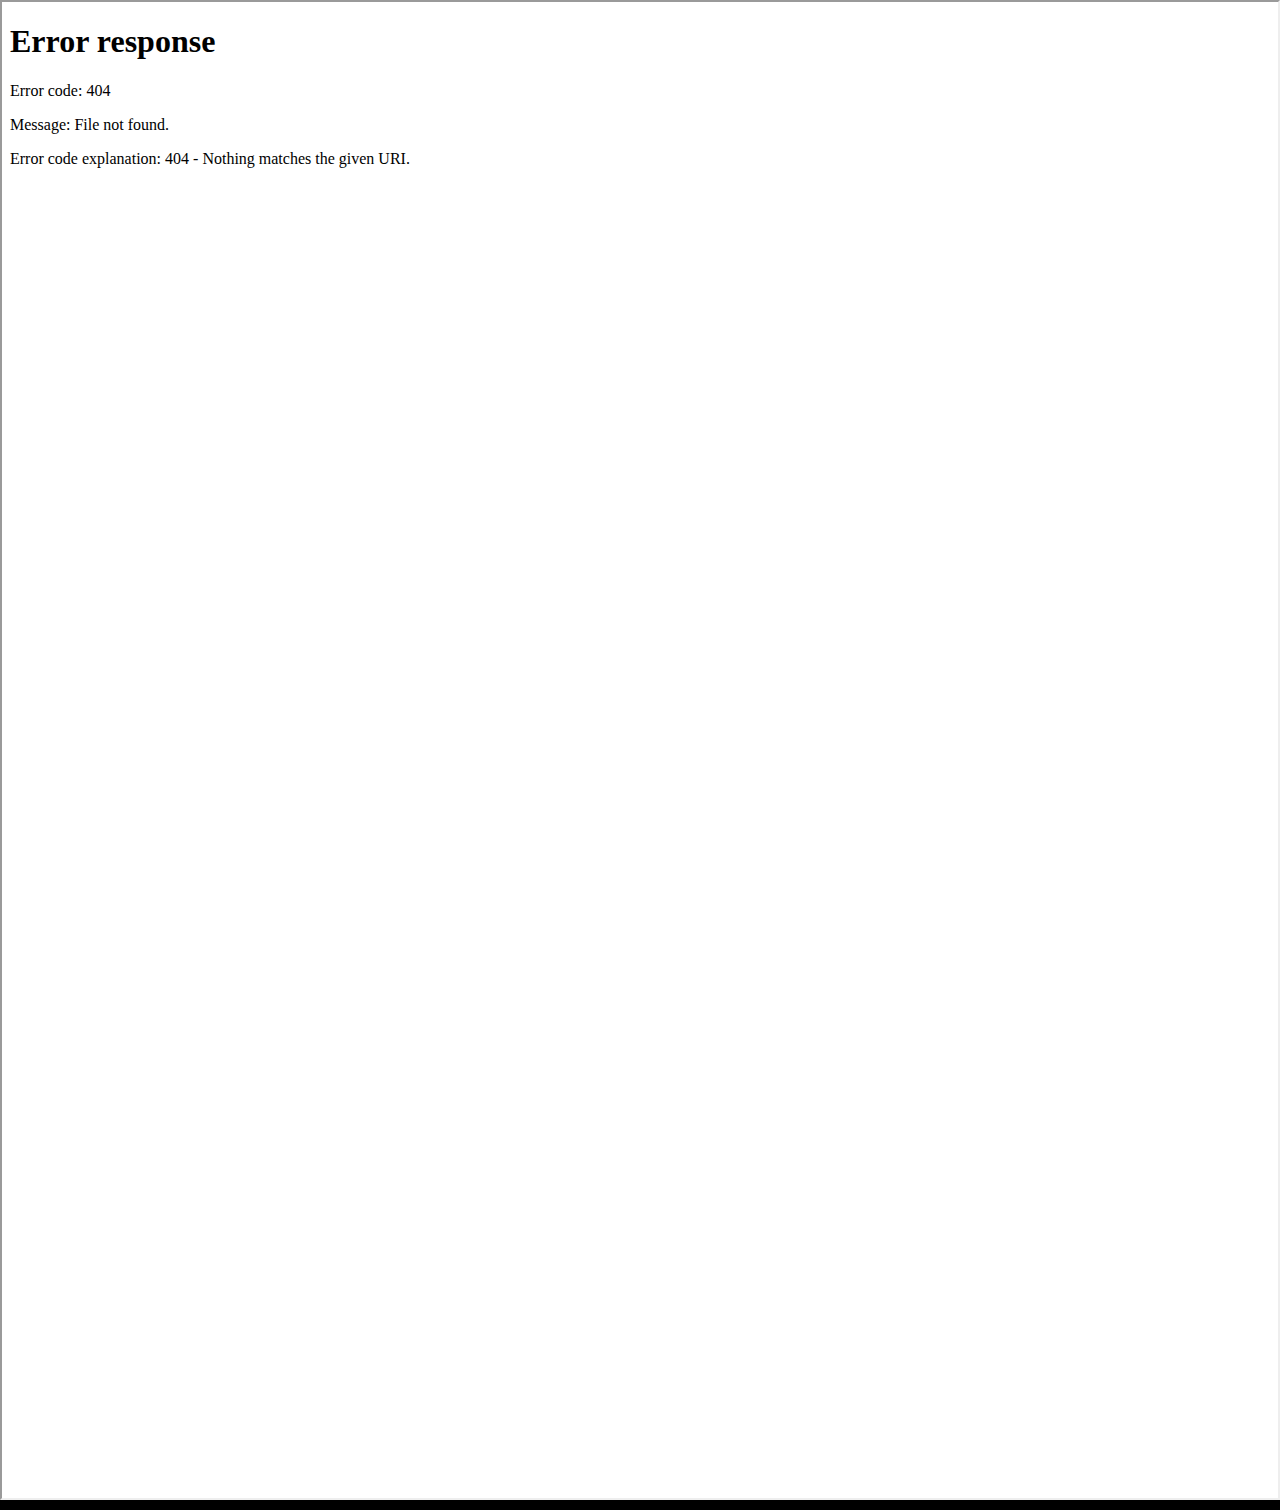
==== resume.html @ 412e999b "Update resume.html" ====
<!DOCTYPE html>
<html lang="en">

<head>
  <meta charset="UTF-8" />
  <meta name="viewport" content="width=device-width, initial-scale=1.0" />
  <link rel="shortcut icon" type="image/png" href="./images/favicon.png" />

  <!-- Put your site title here -->
  <title>
    Salar Houshvand | Software Developer 
  </title>

  <meta name="description" content="Add small description of yourslef.">
  <!-- Add some coding keywords below, Ex: (React, CSS etc) -->
  <meta name="keywords" content="Put your name, skills and some coding keywords" />
  <link rel="stylesheet" href="index.css" />
</head>

<body>
    <div style="text-align: center;">
    <iframe src="./WebDevResume.pdf" width="100%" height="1500px" style="background-color: white;"></iframe>
        
    
</div>
 
</body>

</html>
---- index.css ----
/* --------------------------------------- */
/* ----- Basic Setup ----- */
/* --------------------------------------- */

@font-face {
    font-family: 'Hk Grotesk';
    font-style: normal;
    font-weight: 400;
    src: url('./fonts/HKGrotesk-Regular.woff') format('woff');
}

@font-face {
    font-family: 'Jost';
    font-style: normal;
    font-weight: 400;
    src: url('./fonts/Jost-Regular.ttf') format('woff');
}

* {
    margin: 0;
    padding: 0;
    box-sizing: inherit;
}

:root {
    --font-size-small: 1.8rem;
    --font-size-normal: 2.2rem;
    --font-size-medium: 2.8rem;
    --font-size-medium-1: 3.6rem;
    --font-size-large: 5.5rem;
    --font-size-huge: 7.5rem;
    --font-stack: 'Hk Grotesk', sans-serif;

    --line-height-normal: 1.7;
    --line-height-small: 1.2;

    --black: #000;
    --pink: #24afff;
    --white: #f0e9f2;
    --white-1: #e5e5e6da;


    --container-max-width: 1180px;
    --container-normal-width: 800px;
    --container-medium-width: 700px; 
    --container-small-width: 500px;

    --gutter-huge: 12rem;
    --gutter-medium: 6rem;
    --gutter-normal: 3rem;
    --gutter-small-1: 2.5rem;
    --gutter-small: 2rem;

    --border-light: 1px solid rgb(36, 35, 35);
}

html {
    font-size: 62.5%; /* (16/10)*100 = 62.5% => 1rem = 10px */
    box-sizing: border-box;
    scroll-behavior: smooth;
}

@media(max-width: 1000px) {
    html {
        font-size: 52%;
    }
}

body {
    font-size: var(--font-size-small);
    font-family: var(--font-stack);
    font-weight: 400;
    color: var(--white-1);
    line-height: var(--line-height-normal);
    background: var(--black);
    overflow-x: hidden;
}

.row {
    max-width: var(--container-max-width);
    margin: 0 auto;
}

@media(max-width: 1340px) {
    .row {
        max-width: 1100px;
    }
}

@media(max-width: 1240px) {
    .row {
        padding: 0 var(--gutter-medium);
    }
}

@media(max-width: 600px) {
    .row {
        padding: 0 var(--gutter-normal);
    }
}

@media(max-width: 600px) {
    .row {
        padding: 0 var(--gutter-small);
    }
}

section {
    padding: var(--gutter-huge) 0;
    border-bottom: var(--border-light);
}

img {
    object-fit: contain;
    max-width: 100%;
}

/* --------------------------------------- */
/* ----- Headlines and Paragraphs ----- */
/* --------------------------------------- */

h1,
h2,
h3 {
    font-family: 'Jost', sans-serif;
    font-weight: 400;
    line-height: var(--line-height-small);
    color: var(--white);
}

.heading-primary {
    line-height: 1;
    font-size: var(--font-size-huge);
    font-weight: 400;
}

@media(max-width: 900px) {
    .heading-primary {
        font-size: 6.5rem;
    }
}

h2 {
    font-size: var(--font-size-large);
    margin-bottom: var(--gutter-medium);
}

h2::after {
    content: '';
    display: block;
    height: 2px;
    width: 10rem;
    background: var(--pink);
    margin: var(--gutter-small) 0;
}

h3 {
    font-size: var(--font-size-medium-1);
    margin-bottom: var(--gutter-small);
}

@media(max-width: 500px) {
    .heading-primary {
        font-size: var(--font-size-large);
    }

    h2 {
        font-size: var(--font-size-medium-1);
    }

    h3 {
        font-size: var(--font-size-medium);
    }
}

p {
    margin: var(--gutter-small-1) 0;
}

@media(max-width: 900px) {
    p { 
        max-width: var(--container-small-width);
    }
}

/* --------------------------------------- */
/* ----- Buttons and Links ----- */
/* --------------------------------------- */

a {
    color: var(--white);
    font-weight: 400;
    font-family: 'Jost', sans-serif;
    transition: all .2s;
    outline: 2px solid transparent;
}

::-moz-focus-inner {
    border: 0;
}

button:focus,
a:focus {
    outline: 2px solid var(--pink);
}

body:not(.user-is-tabbing) button:focus,
body:not(.user-is-tabbing) a:focus {
    outline: none;
}

.link:hover {
    color: var(--pink);
}

.btn {
    position: relative;
    display: inline-block;
    padding: 1rem 4.2rem;
    text-decoration: none;
    color: inherit;
    border: 1px solid  var(--pink);
    font-weight: 400;
}

.btn:focus {
    outline: none;
}

.btn::after {
    content: '';
    display: block;
    position: absolute;
    top: 0;
    left: 0;
    right: 100%;
    background: var(--white);
    height: 100%;
    z-index: -1;
    transition: all 0.2s cubic-bezier(1, 0.68, 0.16, 0.9);
}

.btn:hover::after,
.btn:focus::after {
    right: 0;
    background: var(--pink);
}

.btn--pink {
    background: var(--pink);
    transition: all 0.2s;
}

.btn--pink::after {
    display: none;
}

.btn--pink:hover,
.btn--pink:focus {
    background: transparent;
}

.link__text {
    position: relative;
    display: inline-block;
    padding: .6rem;
    color: inherit;
    text-decoration: none;
    border-bottom: 1px solid var(--pink);
}

.link__text::after {
    content: '';
    display: block;
    position: absolute;
    top: 0;
    left: 0;
    right: 100%;
    background: var(--white);
    height: 100%;
    z-index: -1;
    transition: all 0.2s cubic-bezier(1, 0.68, 0.16, 0.9);
}

.link__text:focus {
    outline: none;
}

.link__text:hover::after,
.link__text:focus:after {
    right: 0;
    background: var(--pink);
}

.link__text span {
    padding-left: 1rem;
    font-family: sans-serif;
}

/* ----- Back to Top ----- */

.back-to-top {
    position: fixed;
    bottom: 4rem;
    right: 4rem;
    display: flex;
    justify-content: center;
    align-items: center;
    height: 5.5rem;
    width: 5.5rem;
    background-color: var(--pink);
    border-radius: 50%;
    z-index: 10;
    visibility: hidden;
    transition: all .4s;
}

.back-to-top__image {
    height: 70%;
}

@media(max-width: 900px) {
    .back-to-top {
        right: 2rem;
    }
}

@media(max-width: 500px) {
    .back-to-top {
        right: 1rem;
    }
}

/* --------------------------------------- */
/* ----- Navigation ----- */
/* --------------------------------------- */

.nav {
    display: flex;
    justify-content: flex-end;
    padding: var(--gutter-normal) 0;
}

.nav__items {
    display: flex;
    list-style: none;
}

.nav__item:not(:last-child) {
    margin-right: var(--gutter-medium);
}

@media(max-width: 500px) {
    .nav {
        justify-content: center;
    }
}

@media(max-width: 400px) {
    .nav__item:not(:last-child) {
        margin-right: var(--gutter-normal);
    }
}

@media(max-width: 300px) {
    .nav {
        font-size: var(--font-size-small);
    }
}

.nav__link {
    position: relative;
    display: inline-block;
    padding: 1rem 0;
    text-decoration: none;
    color: inherit;
    transition: all .2s;
}

.nav__link::after {
    content: '';
    position: absolute;
    bottom: 0;
    left: 0;
    right: 100%;
    display: inline-block;
    height: 1rem;
    background: var(--white);
    transition: all 0.25s cubic-bezier(1, 0.68, 0.16, 0.9);
}

.nav__link:hover {
    color: var(--pink);
}

.nav__link:hover::after {
    right: 0;
    height: 2px;
    background: var(--pink);
}

/* --------------------------------------- */
/* ----- Header ----- */
/* --------------------------------------- */

.header {
    background: linear-gradient(rgba(0,0,0, .1), rgba(0,0,0, .4)), 
        url('./images/header.jpg');
    height: 100vh;
    background-size: 100%;
    background-position: center;
    
    font-size: var(--font-size-normal);
    -webkit-background-size: cover;
-moz-background-size: cover;
-o-background-size: cover;
}


.header__text {
    position: absolute;
    top: 50%;
    transform: translateY(-50%);
}

.header__text p {
    margin: 1.5rem 0 3.5rem;
    max-width: var(--container-medium-width);
    font-family: 'Jost', sans-serif;
    font-size: var(--font-size-medium);
}

@media(max-width: 500px) {
    .header {
        text-align: center;
    }

    .header__text p {
        transform: scale(.8);
    }
}

/* --------------------------------------- */
/* ----- Work ----- */
/* --------------------------------------- */

.work__box {
    display: flex;
    align-items: center;
}

@media(max-width: 900px) {
    .work__box {
        align-items: initial;
        flex-direction: column-reverse;
    }
}

.work__box:not(:last-child) {
    margin-bottom: 25rem;
}

@media(max-width: 500px) {
    .work__box:not(:last-child) {
        margin-bottom: 20rem;
    }
}

.work__links {
    display: flex;
    align-items: center;
}

.work__text {
    flex: 0 0 30%;
}

.work__list {
    /* list-style-type: square; */
    list-style-position: inside;
    margin-bottom: var(--gutter-normal);
}

.work__code {
    display: block;
    height: 3rem;
    margin-left: var(--gutter-normal);
    transition: all .3s;
}

.work__code:hover {
    transform: scale(1.2);
}

.work__image-box {
    margin-bottom: var(--gutter-normal);
}

@media(min-width: 901px) {
    .work__image-box {
        flex: 1;
        margin: 0 0 0 10rem;
    }
}

@media(max-width: 900px) {
    .work__code {
        height: 4rem;
    }
}

/* --------------------------------------- */
/* ----- Clients ----- */
/* --------------------------------------- */

.client__logos {
    display: flex;
    justify-content: space-between;
    filter: invert(100%) grayscale(100%) opacity(.8);
}

.client__logo {
    height: 6.5rem;
    max-width: 18rem;
}

@media(max-width: 1240px) {
    .client__logos {
        overflow-x: scroll;
        padding: var(--gutter-normal);
    }

    .client__logo:not(:last-of-type) {
        margin-right: var(--gutter-medium);
    }
}

/* --------------------------------------- */
/* ----- About ----- */
/* --------------------------------------- */

.about__content {
    display: flex;
    flex-direction: row-reverse;
    align-items: center;
}

@media(max-width: 900px) {
    .about__content {
        flex-direction: column-reverse;
        align-items: initial;
    }
}

.about__photo-container {
    margin-bottom: var(--gutter-normal);
}

@media(min-width: 901px) {
    .about__text {
        flex: 0 0 100%;
    }
    
    .about__photo-container {
        flex: 1;
        margin: 0 var(--gutter-huge) 0 0;
    }
}

/* --------------------------------------- */
/* ----- Contact ----- */
/* --------------------------------------- */

.contact__info {
    max-width: var(--container-medium-width);
}

/* --------------------------------------- */
/* ----- Footer ----- */
/* --------------------------------------- */

.footer {
    text-align: center;
    padding: var(--gutter-medium) 0 var(--gutter-normal);
}

.footer__social-links {
    display: flex;
    justify-content: center;
    padding: var(--gutter-normal) 0;
    list-style: none;
}

.footer__social-link-item:not(:last-of-type) {
    margin-right: var(--gutter-small);
}

.footer__social-image {
    height: 4rem;
}

.footer__github-buttons {
    display: flex;
    justify-content: center;
}

.footer__github-buttons iframe {
    height: 2.5rem;
    width: 80px;
    transform: translateY(3px);
}




.header__social-links {
    display: flex;
    justify-content: left;
    padding: var(--gutter-normal) 0;
    list-style: none;
}

.header__social-link-item:not(:last-of-type) {
    margin-right: var(--gutter-small);
}

.header__social-image {
    height: 4rem;
}

@media(max-width: 500px) {
    .footer {
        padding: var(--gutter-medium) 0;
    } 

    .header__social-links{
        justify-content: center;
    }

}
.tools-list{
    width: 25px;
    height: 25px;
    margin-bottom: -5px;
    
}

figcaption{
    color: white !important;
}
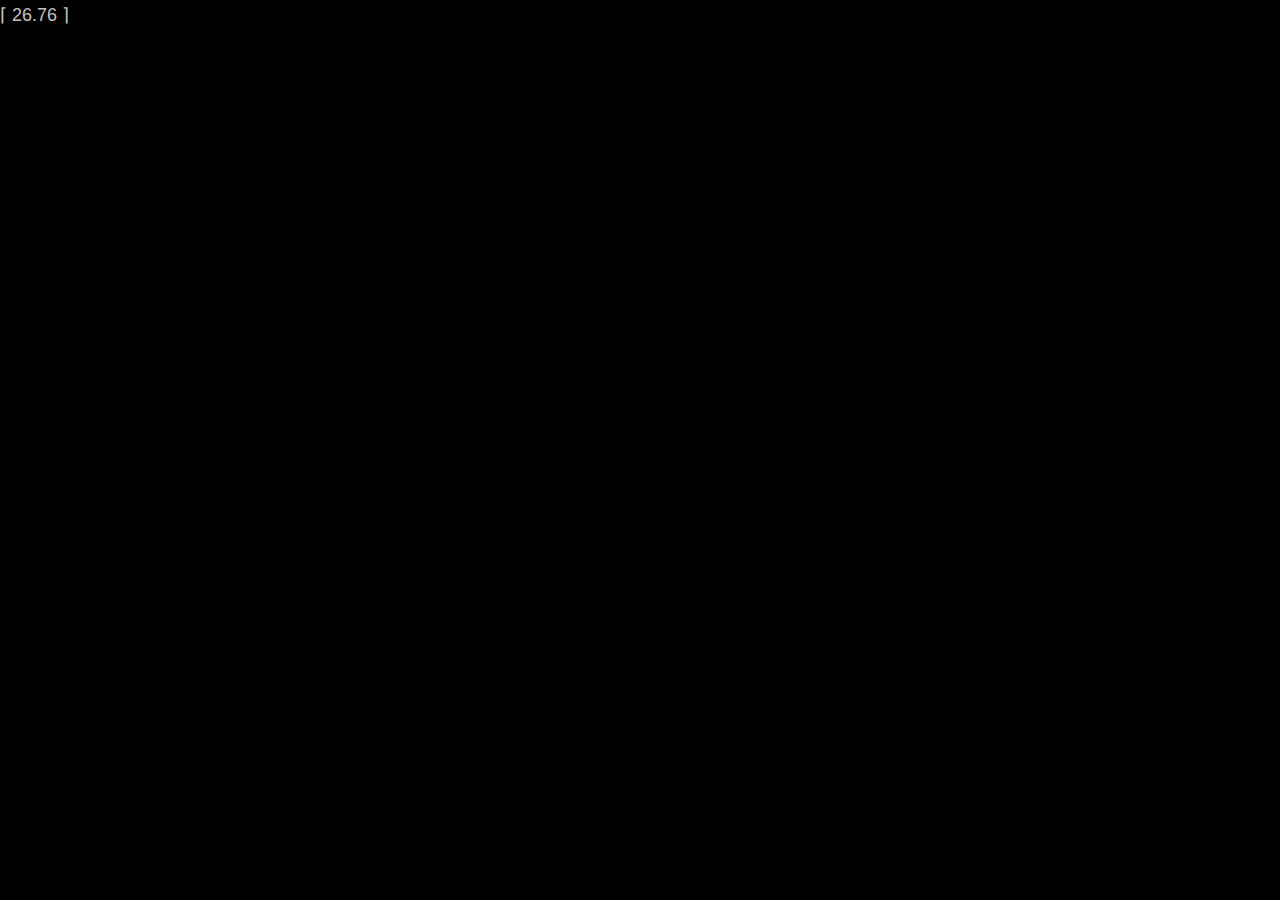
==== commit e3636c78: "update" ====
--- a/resume.html
+++ b/resume.html
@@ -12,18 +12,14 @@
     Salar Houshvand | Software Developer 
   </title>
 
-  <meta name="description" content="Add small description of yourslef.">
+  <meta name="description" content="Passionate Software Developer.">
   <!-- Add some coding keywords below, Ex: (React, CSS etc) -->
-  <meta name="keywords" content="Put your name, skills and some coding keywords" />
+  <meta name="keywords" content="Salar Houshvand" />
   <link rel="stylesheet" href="index.css" />
 </head>
 
 <body>
-    <div style="text-align: center;">
-    <iframe src="./WebDevResume.pdf" width="100%" height="1500px" style="background-color: white;"></iframe>
-        
-    
-</div>
+   &lceil; 26.76 &rceil;
  
 </body>
 
